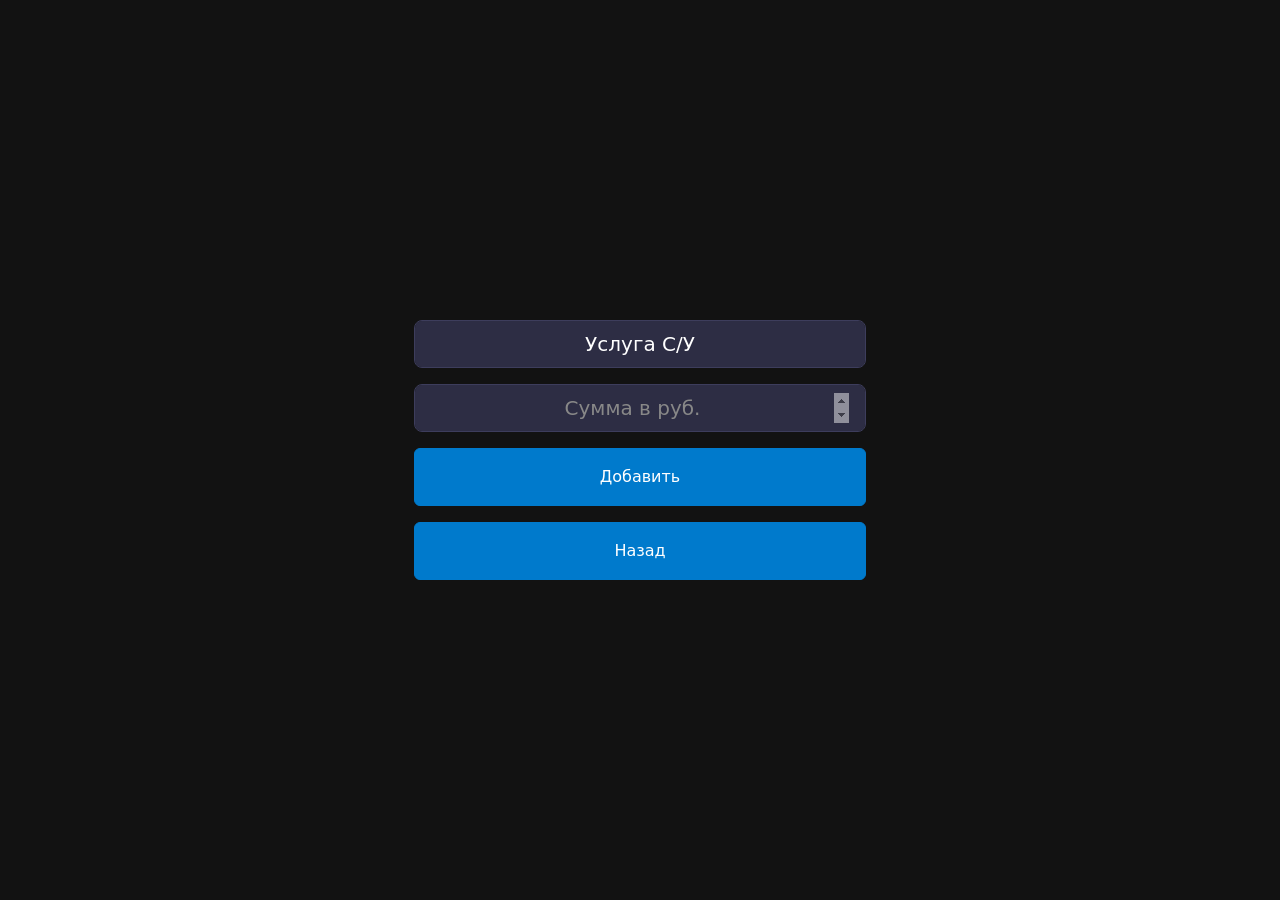
==== part.html @ d8d7dc33 "Sto_story" ====
<!DOCTYPE html>
<html lang="ru">
<head>
    <meta charset="UTF-8">
    <meta name="viewport" content="width=device-width, initial-scale=1.0">
    <title>Сто Учет - Финансы</title>
    <link href="https://cdn.jsdelivr.net/npm/bootstrap@5.3.8/dist/css/bootstrap.min.css" rel="stylesheet">
    <link rel="stylesheet" href="https://cdnjs.cloudflare.com/ajax/libs/font-awesome/6.5.1/css/all.min.css">
    <style>
        body {
            background-color: #121212;
            color: #ffffff;
            min-height: 100vh;
            display: flex;
            justify-content: center;
            align-items: center;
            margin: 0;
            padding: 20px;
        }
        
        .buttons-wrapper {
            width: 100%;
            max-width: 500px;
            margin: 0 auto;
        }
        
        .form-control {
            background-color: #2d2d44;
            border-color: #3d3d5c;
            color: #ffffff;
        }
        
        .form-control:focus {
            background-color: #3d3d5c;
            border-color: #007acc;
            color: #ffffff;
            box-shadow: 0 0 0 0.25rem rgba(0, 122, 204, 0.25);
        }
        
        .form-control::placeholder {
            color: #888;
        }
        
        input[type="number"]::-webkit-inner-spin-button,
        input[type="number"]::-webkit-outer-spin-button {
            opacity: 0.5;
        }
        
        /* Стили для модальных окон */
        .dark-modal .modal-content {
            background-color: #1a1a2e;
            color: #ffffff;
            border: 1px solid #2d2d44;
        }
        .dark-modal .modal-header {
            border-bottom-color: #2d2d44;
        }
        .dark-modal .modal-footer {
            border-top-color: #2d2d44;
        }
        .dark-modal .btn-close {
            filter: invert(1) grayscale(100%) brightness(200%);
        }
        .dark-modal .form-control.bg-light {
            background-color: #2d2d44 !important;
            color: #ffffff !important;
            border-color: #3d3d5c;
        }
        .dark-modal .form-label {
            color: #e0e0e0;
        }
        
        .btn-primary {
            background-color: #007acc;
            border-color: #007acc;
        }
        
        .btn-primary:hover {
            background-color: #005fa3;
            border-color: #005fa3;
        }
        
        .btn-cash {
            background-color: #28a745;
            border-color: #28a745;
            color: white;
        }
        
        .btn-cash:hover {
            background-color: #1e7e34;
            border-color: #1e7e34;
        }
        
        .btn-cash2 {
            background-color: #17a2b8;
            border-color: #17a2b8;
            color: white;
        }
        
        .btn-cash2:hover {
            background-color: #117a8b;
            border-color: #117a8b;
        }
        
        .btn-cash3 {
            background-color: #6c757d;
            border-color: #6c757d;
            color: white;
        }
        
        .btn-cash3:hover {
            background-color: #545b62;
            border-color: #545b62;
        }
    </style>
</head>
<body>
    <div class="buttons-wrapper">
        <div class="container px-4 my-3">
            <input type="text" id="partName" class="form-control form-control-lg text-center" value="Услуга С/У" placeholder="Наименование">
        </div>
        <div class="container px-4 my-3">
            <input type="number" id="partPrice" class="form-control form-control-lg text-center" placeholder="Сумма в руб." min="0" step="1">
        </div>
        <div class="container px-4 my-3">
            <button class="btn btn-primary w-100 p-3" id="showCashModalBtn">Добавить</button>
        </div>
        <div class="container px-4 my-3">
            <a href="index.html" class="w-100">
                <button class="btn btn-primary w-100 p-3">Назад</button>
            </a>
        </div>
    </div>

    <!-- Модальное окно выбора кассы -->
    <div class="modal fade dark-modal" id="cashModal" tabindex="-1" aria-labelledby="cashModalLabel" aria-hidden="true">
        <div class="modal-dialog modal-dialog-centered">
            <div class="modal-content mx-4">
                <div class="modal-header">
                    <h5 class="modal-title" id="cashModalLabel">💰 Выберите кассу</h5>
                    <button type="button" class="btn-close" data-bs-dismiss="modal" aria-label="Закрыть"></button>
                </div>
                <div class="modal-body">
                    <div class="d-grid gap-3">
                        <button class="btn btn-cash p-3" id="cashNal">
                            💵 Наличные
                        </button>
                        <button class="btn btn-cash2 p-3" id="cashBeznal">
                            💳 Безнал
                        </button>
                        <button class="btn btn-cash3 p-3" id="cashMir">
                            🌍 Перевод Мир
                        </button>
                    </div>
                </div>
                <div class="modal-footer">
                    <button type="button" class="btn btn-secondary" data-bs-dismiss="modal">Назад</button>
                </div>
            </div>
        </div>
    </div>

    <!-- Модальное окно успешного добавления -->
    <div class="modal fade dark-modal" id="successModal" tabindex="-1" aria-labelledby="successModalLabel" aria-hidden="true">
        <div class="modal-dialog modal-dialog-centered modal-dialog-scrollable">
            <div class="modal-content mx-4">
                <div class="modal-header">
                    <h5 class="modal-title" id="successModalLabel">✅ Запись добавлена</h5>
                    <button type="button" class="btn-close" data-bs-dismiss="modal" aria-label="Закрыть"></button>
                </div>
                <div class="modal-body">
                    <p>Информация о добавленной позиции:</p>
                    <div class="mb-3">
                        <label class="form-label fw-bold">Наименование:</label>
                        <label id="modalPartName" class="form-control bg-light">-</label>
                    </div>
                    <div class="mb-3">
                        <label class="form-label fw-bold">Сумма (руб.):</label>
                        <label id="modalPartPrice" class="form-control bg-light">-</label>
                    </div>
                    <div class="mb-3">
                        <label class="form-label fw-bold">Тип операции:</label>
                        <label id="modalType" class="form-control bg-light">-</label>
                    </div>
                    <div class="mb-3">
                        <label class="form-label fw-bold">Касса:</label>
                        <label id="modalCash" class="form-control bg-light">-</label>
                    </div>
                </div>
                <div class="modal-footer">
                    <button type="button" id="okButton" class="btn btn-primary w-100 py-2">OK</button>
                </div>
            </div>
        </div>
    </div>

    <script src="https://cdn.jsdelivr.net/npm/bootstrap@5.3.8/dist/js/bootstrap.bundle.min.js"></script>
    
    <script>
        const STORAGE_KEY = 'sto_finance_records';
        
        const partNameInput = document.getElementById('partName');
        const partPriceInput = document.getElementById('partPrice');
        const showCashModalBtn = document.getElementById('showCashModalBtn');
        const modalPartName = document.getElementById('modalPartName');
        const modalPartPrice = document.getElementById('modalPartPrice');
        const modalType = document.getElementById('modalType');
        const modalCash = document.getElementById('modalCash');
        const okButton = document.getElementById('okButton');
        
        let selectedCash = null;
        let currentRecord = null;
        
        function getAllRecords() {
            const records = localStorage.getItem(STORAGE_KEY);
            return records ? JSON.parse(records) : [];
        }
        
        function saveRecord(record) {
            const records = getAllRecords();
            records.push(record);
            localStorage.setItem(STORAGE_KEY, JSON.stringify(records));
            console.log('Сохраненная запись:', record);
        }
        
        function generateId() {
            return Date.now() + '-' + Math.random().toString(36).substr(2, 9);
        }
        
        // Показываем модальное окно выбора кассы
        showCashModalBtn.addEventListener('click', function() {
            // Проверяем заполнены ли поля
            let nameValue = partNameInput.value.trim();
            let priceValue = parseFloat(partPriceInput.value);
            
            if (nameValue === '') {
                alert('Пожалуйста, заполните наименование');
                return;
            }
            
            if (isNaN(priceValue) || priceValue === '') {
                alert('Пожалуйста, введите сумму');
                return;
            }
            
            // Показываем модальное окно выбора кассы
            const cashModal = new bootstrap.Modal(document.getElementById('cashModal'));
            cashModal.show();
        });
        
        // Обработчики выбора кассы
        document.getElementById('cashNal').addEventListener('click', function() {
            selectedCash = 'Наличные';
            saveRecordAndShowModal();
        });
        
        document.getElementById('cashBeznal').addEventListener('click', function() {
            selectedCash = 'Безнал';
            saveRecordAndShowModal();
        });
        
        document.getElementById('cashMir').addEventListener('click', function() {
            selectedCash = 'Перевод Мир';
            saveRecordAndShowModal();
        });
        
        function saveRecordAndShowModal() {
            // Получаем значения
            let nameValue = partNameInput.value.trim();
            let priceValue = parseFloat(partPriceInput.value);
            
            if (nameValue === '') {
                nameValue = 'Не указано';
            }
            
            if (isNaN(priceValue)) {
                priceValue = 0;
            }
            
            let operationType = priceValue >= 0 ? 'Приход' : 'Расход';
            let signedAmount = priceValue;
            
            // Создаем запись с кассой
            currentRecord = {
                id: generateId(),
                name: nameValue,
                amount: signedAmount,
                type: operationType,
                cash: selectedCash,
                date: new Date().toLocaleString('ru-RU'),
                timestamp: Date.now()
            };
            
            // Сохраняем в базу
            saveRecord(currentRecord);
            
            // Закрываем модальное окно выбора кассы
            const cashModal = bootstrap.Modal.getInstance(document.getElementById('cashModal'));
            cashModal.hide();
            
            // Обновляем отображение в модальном окне успеха
            modalPartName.textContent = nameValue;
            modalPartPrice.textContent = Math.abs(signedAmount) + ' ₽';
            modalType.textContent = operationType + (operationType === 'Расход' ? ' ↓' : ' ↑');
            modalCash.textContent = selectedCash;
            
            if (operationType === 'Расход') {
                modalType.style.color = '#ff6b6b';
            } else {
                modalType.style.color = '#51cf66';
            }
            
            // Показываем модальное окно успеха
            const successModal = new bootstrap.Modal(document.getElementById('successModal'));
            successModal.show();
            
            // Очищаем поле суммы
            partPriceInput.value = '';
            selectedCash = null;
        }
        
        // При нажатии на кнопку OK переходим на index.html
        okButton.addEventListener('click', function() {
            window.location.href = 'index.html';
        });
        
        console.log('Существующие записи:', getAllRecords());
    </script>
</body>
</html>
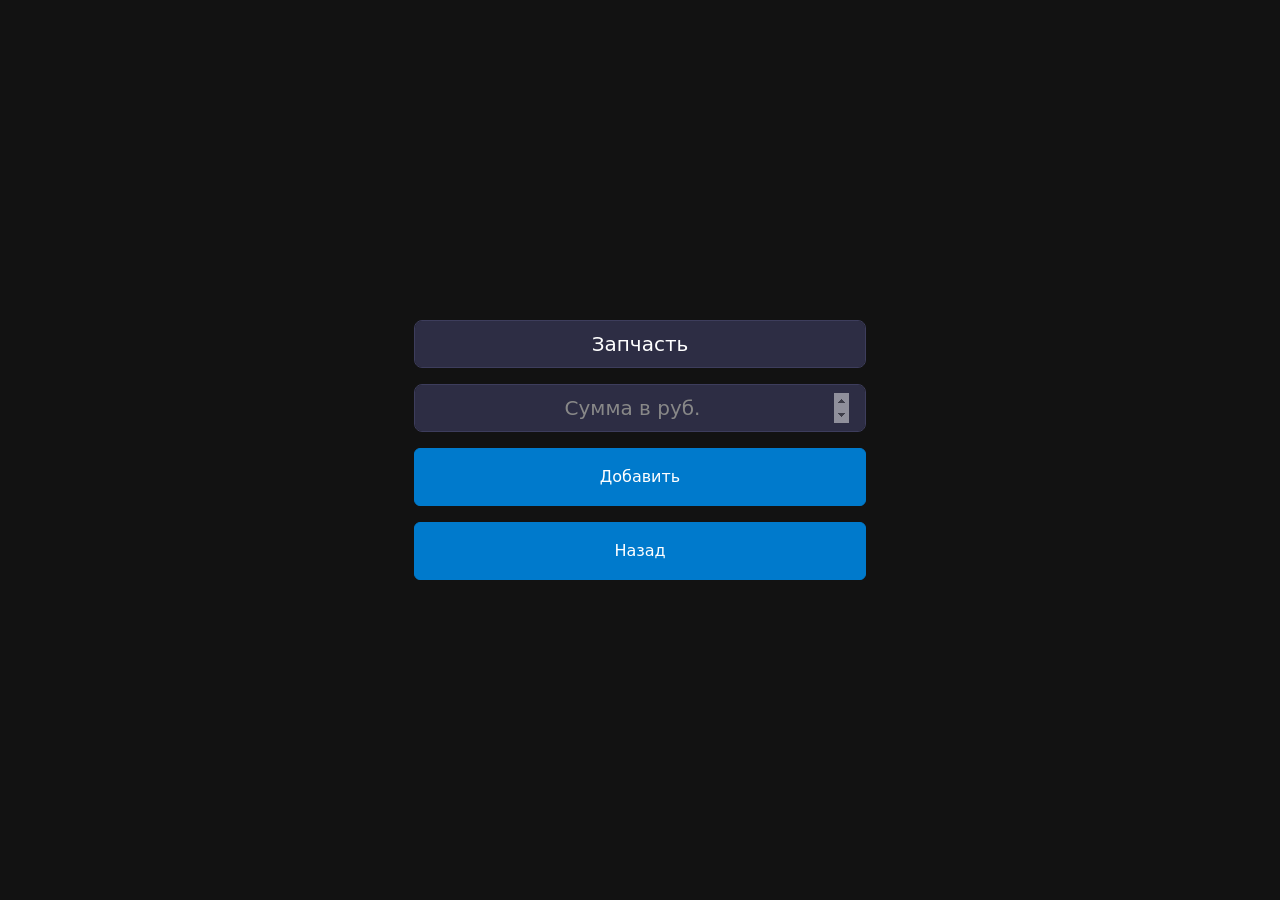
==== commit ae8e11ef: "sto_story 1504" ====
--- a/part.html
+++ b/part.html
@@ -117,7 +117,7 @@
 <body>
     <div class="buttons-wrapper">
         <div class="container px-4 my-3">
-            <input type="text" id="partName" class="form-control form-control-lg text-center" value="Услуга С/У" placeholder="Наименование">
+            <input type="text" id="partName" class="form-control form-control-lg text-center" value="Запчасть" placeholder="Наименование">
         </div>
         <div class="container px-4 my-3">
             <input type="number" id="partPrice" class="form-control form-control-lg text-center" placeholder="Сумма в руб." min="0" step="1">
